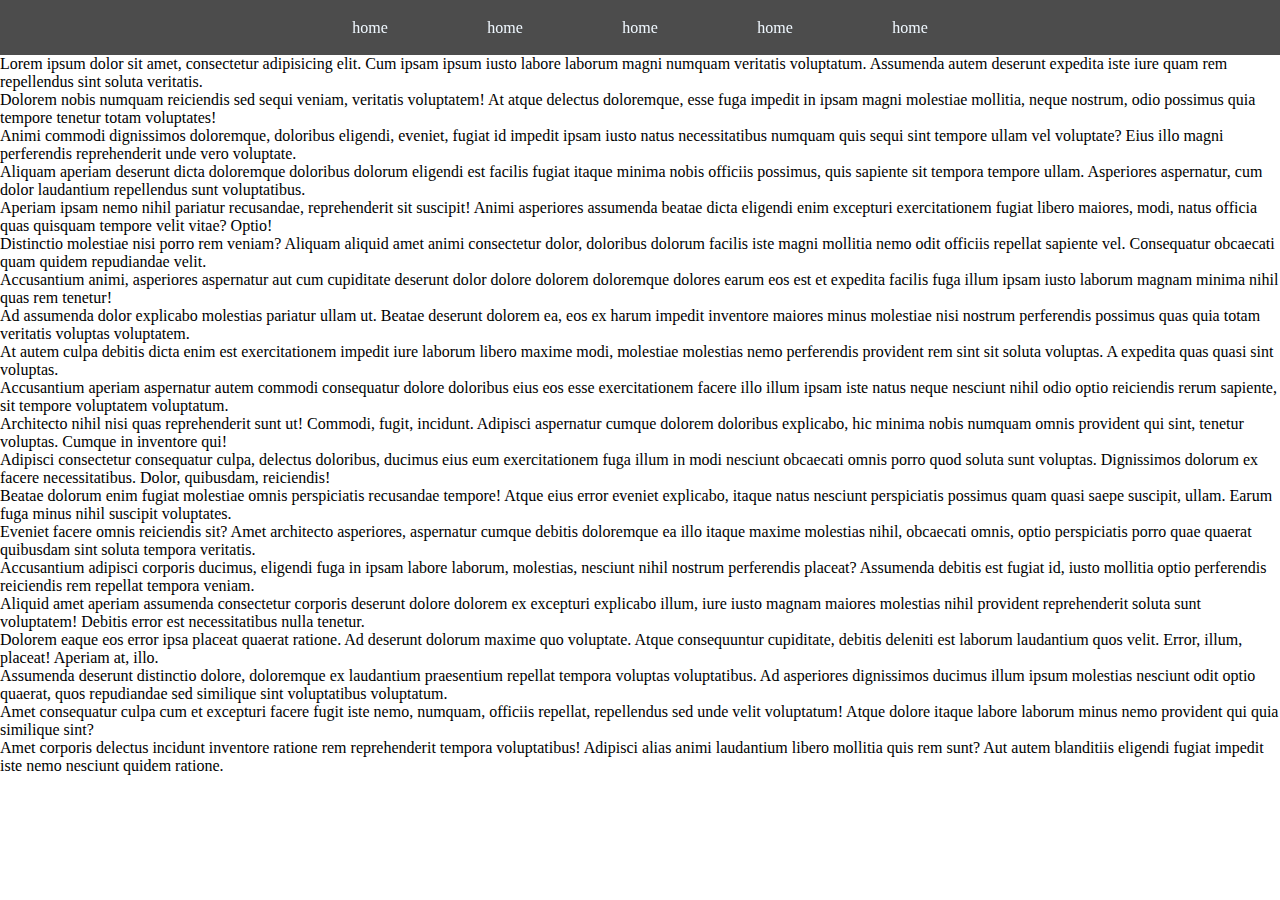
==== index.html @ 13f9130d "index" ====
<!DOCTYPE html>
<html lang="en">
<head>
    <meta charset="UTF-8">
    <title>Title</title>
    <link rel="stylesheet" href="css/index.css">
    <script src="js/index.js"></script>
</head>
<body>
<header>
    <nav class="head-nav">
        <ul>
            <li><a href="">home</a></li>
            <li><a href="">home</a></li>
            <li><a href="">home</a></li>
            <li><a href="">home</a></li>
            <li><a href="">home</a></li>
        </ul>
    </nav>
</header>
<div class="content">
    <p>Lorem ipsum dolor sit amet, consectetur adipisicing elit. Cum ipsam ipsum iusto labore laborum magni numquam
       veritatis voluptatum. Assumenda autem deserunt expedita iste iure quam rem repellendus sint soluta veritatis.</p>
    <p>Dolorem nobis numquam reiciendis sed sequi veniam, veritatis voluptatem! At atque delectus doloremque, esse fuga
       impedit in ipsam magni molestiae mollitia, neque nostrum, odio possimus quia tempore tenetur totam
       voluptates!</p>
    <p>Animi commodi dignissimos doloremque, doloribus eligendi, eveniet, fugiat id impedit ipsam iusto natus
       necessitatibus numquam quis sequi sint tempore ullam vel voluptate? Eius illo magni perferendis reprehenderit
       unde vero voluptate.</p>
    <p>Aliquam aperiam deserunt dicta doloremque doloribus dolorum eligendi est facilis fugiat itaque minima nobis
       officiis possimus, quis sapiente sit tempora tempore ullam. Asperiores aspernatur, cum dolor laudantium
       repellendus sunt voluptatibus.</p>
    <p>Aperiam ipsam nemo nihil pariatur recusandae, reprehenderit sit suscipit! Animi asperiores assumenda beatae dicta
       eligendi enim excepturi exercitationem fugiat libero maiores, modi, natus officia quas quisquam tempore velit
       vitae? Optio!</p>
    <p>Distinctio molestiae nisi porro rem veniam? Aliquam aliquid amet animi consectetur dolor, doloribus dolorum
       facilis iste magni mollitia nemo odit officiis repellat sapiente vel. Consequatur obcaecati quam quidem
       repudiandae velit.</p>
    <p>Accusantium animi, asperiores aspernatur aut cum cupiditate deserunt dolor dolore dolorem doloremque dolores
       earum eos est et expedita facilis fuga illum ipsam iusto laborum magnam minima nihil quas rem tenetur!</p>
    <p>Ad assumenda dolor explicabo molestias pariatur ullam ut. Beatae deserunt dolorem ea, eos ex harum impedit
       inventore maiores minus molestiae nisi nostrum perferendis possimus quas quia totam veritatis voluptas
       voluptatem.</p>
    <p>At autem culpa debitis dicta enim est exercitationem impedit iure laborum libero maxime modi, molestiae molestias
       nemo perferendis provident rem sint sit soluta voluptas. A expedita quas quasi sint voluptas.</p>
    <p>Accusantium aperiam aspernatur autem commodi consequatur dolore doloribus eius eos esse exercitationem facere
       illo illum ipsam iste natus neque nesciunt nihil odio optio reiciendis rerum sapiente, sit tempore voluptatem
       voluptatum.</p>
    <p>Architecto nihil nisi quas reprehenderit sunt ut! Commodi, fugit, incidunt. Adipisci aspernatur cumque dolorem
       doloribus explicabo, hic minima nobis numquam omnis provident qui sint, tenetur voluptas. Cumque in inventore
       qui!</p>
    <p>Adipisci consectetur consequatur culpa, delectus doloribus, ducimus eius eum exercitationem fuga illum in modi
       nesciunt obcaecati omnis porro quod soluta sunt voluptas. Dignissimos dolorum ex facere necessitatibus. Dolor,
       quibusdam, reiciendis!</p>
    <p>Beatae dolorum enim fugiat molestiae omnis perspiciatis recusandae tempore! Atque eius error eveniet explicabo,
       itaque natus nesciunt perspiciatis possimus quam quasi saepe suscipit, ullam. Earum fuga minus nihil suscipit
       voluptates.</p>
    <p>Eveniet facere omnis reiciendis sit? Amet architecto asperiores, aspernatur cumque debitis doloremque ea illo
       itaque maxime molestias nihil, obcaecati omnis, optio perspiciatis porro quae quaerat quibusdam sint soluta
       tempora veritatis.</p>
    <p>Accusantium adipisci corporis ducimus, eligendi fuga in ipsam labore laborum, molestias, nesciunt nihil nostrum
       perferendis placeat? Assumenda debitis est fugiat id, iusto mollitia optio perferendis reiciendis rem repellat
       tempora veniam.</p>
    <p>Aliquid amet aperiam assumenda consectetur corporis deserunt dolore dolorem ex excepturi explicabo illum, iure
       iusto magnam maiores molestias nihil provident reprehenderit soluta sunt voluptatem! Debitis error est
       necessitatibus nulla tenetur.</p>
    <p>Dolorem eaque eos error ipsa placeat quaerat ratione. Ad deserunt dolorum maxime quo voluptate. Atque
       consequuntur cupiditate, debitis deleniti est laborum laudantium quos velit. Error, illum, placeat! Aperiam at,
       illo.</p>
    <p>Assumenda deserunt distinctio dolore, doloremque ex laudantium praesentium repellat tempora voluptas
       voluptatibus. Ad asperiores dignissimos ducimus illum ipsum molestias nesciunt odit optio quaerat, quos
       repudiandae sed similique sint voluptatibus voluptatum.</p>
    <p>Amet consequatur culpa cum et excepturi facere fugit iste nemo, numquam, officiis repellat, repellendus sed unde
       velit voluptatum! Atque dolore itaque labore laborum minus nemo provident qui quia similique sint?</p>
    <p>Amet corporis delectus incidunt inventore ratione rem reprehenderit tempora voluptatibus! Adipisci alias animi
       laudantium libero mollitia quis rem sunt? Aut autem blanditiis eligendi fugiat impedit iste nemo nesciunt quidem
       ratione.</p>
</div>
</body>
</html>
---- css/index.css ----
*{
    margin: 0;
    padding: 0;
}

ul,ol{
    list-style-type: none;
}

a{
    text-decoration-line: none;
}

header{
    width: 100%;
    position: fixed;
    overflow: hidden;
    transition: .4s;
}

.content{
    position: absolute;
    top: 55px;
}

.head-nav{
    width: 100%;
    background-color: rgba(0,0,0,.7);
}

.head-nav ul{
    width: 100%;
    display: flex;
    align-items: center;
    height: 55px;
    justify-content: center;
}

.head-nav ul li{
    width: 135px;
    height: 100%;
}

.head-nav ul li a{
    text-align: center;
    display: inline-block;
    width: 100%;
    height: 100%;
    line-height: 55px;
    color: aliceblue;
    -webkit-transition: all .6s;
    -moz-transition: prop .6s;
    -ms-transition: prop .6s;
    -o-transition: prop .6s;
    transition: prop .6s;
}

.head-nav ul li a:hover{
    background-color: aliceblue;
    color: black;
}
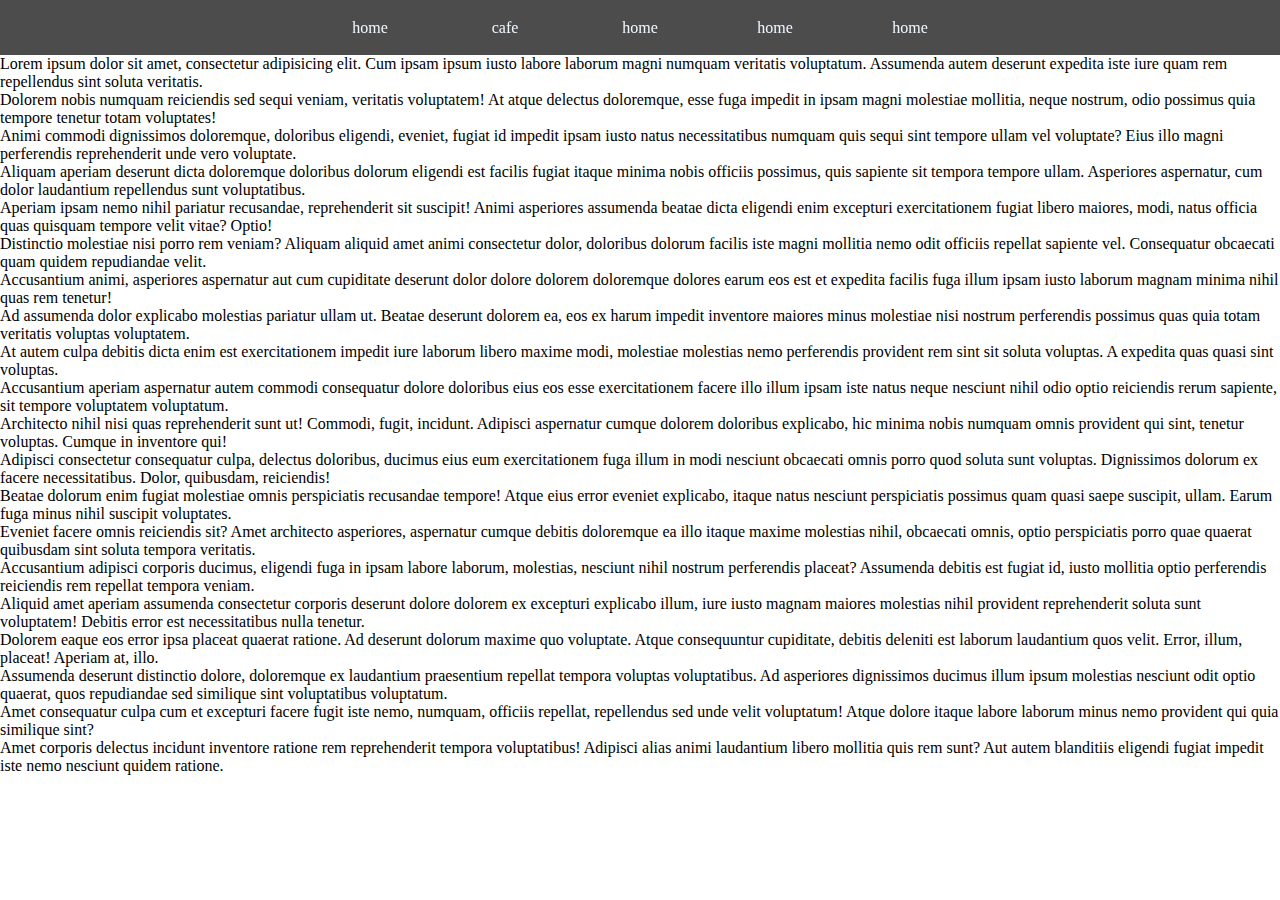
==== commit 70093600: "cafe home" ====
--- a/index.html
+++ b/index.html
@@ -11,7 +11,7 @@
     <nav class="head-nav">
         <ul>
             <li><a href="">home</a></li>
-            <li><a href="">home</a></li>
+            <li><a href="cafe.html">cafe</a></li>
             <li><a href="">home</a></li>
             <li><a href="">home</a></li>
             <li><a href="">home</a></li>
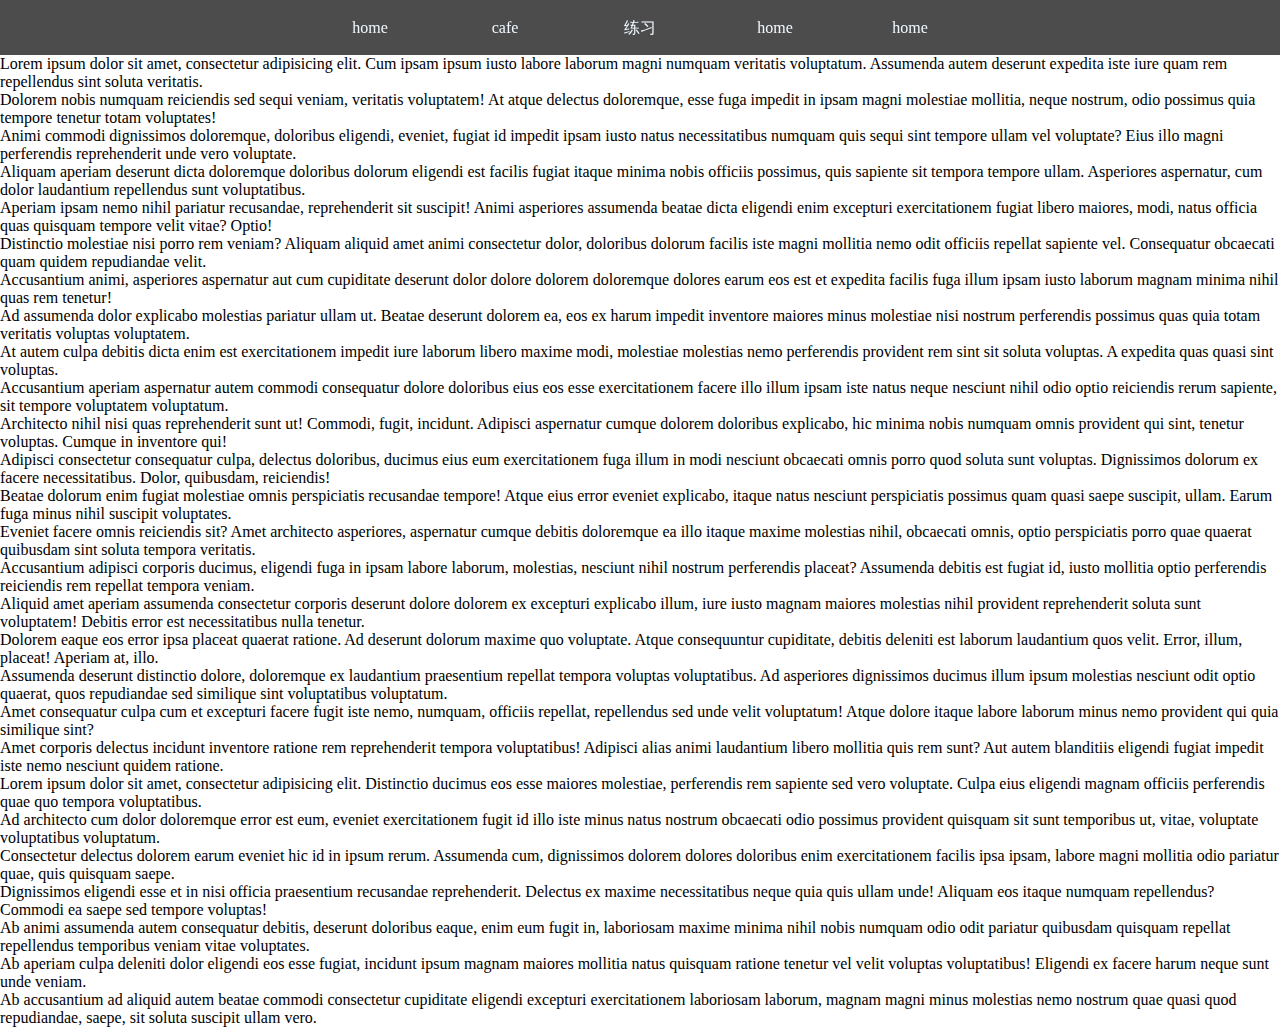
==== commit 0d243e35: "selfCard" ====
--- a/index.html
+++ b/index.html
@@ -11,8 +11,14 @@
     <nav class="head-nav">
         <ul>
             <li><a href="">home</a></li>
-            <li><a href="cafe.html">cafe</a></li>
-            <li><a href="">home</a></li>
+            <li><a href="cafe/cafe.html">cafe</a></li>
+            <li>
+                <a href="">练习</a>
+                <ul>
+                    <li><a href="selfCard/selfCard.html">明信片</a></li>
+                    <li><a href="">显示更多</a></li>
+                </ul>
+            </li>
             <li><a href="">home</a></li>
             <li><a href="">home</a></li>
         </ul>
@@ -75,6 +81,25 @@
     <p>Amet corporis delectus incidunt inventore ratione rem reprehenderit tempora voluptatibus! Adipisci alias animi
        laudantium libero mollitia quis rem sunt? Aut autem blanditiis eligendi fugiat impedit iste nemo nesciunt quidem
        ratione.</p>
+    <p>Lorem ipsum dolor sit amet, consectetur adipisicing elit. Distinctio ducimus eos esse maiores molestiae,
+       perferendis rem sapiente sed vero voluptate. Culpa eius eligendi magnam officiis perferendis quae quo tempora
+       voluptatibus.</p>
+    <p>Ad architecto cum dolor doloremque error est eum, eveniet exercitationem fugit id illo iste minus natus nostrum
+       obcaecati odio possimus provident quisquam sit sunt temporibus ut, vitae, voluptate voluptatibus voluptatum.</p>
+    <p>Consectetur delectus dolorem earum eveniet hic id in ipsum rerum. Assumenda cum, dignissimos dolorem dolores
+       doloribus enim exercitationem facilis ipsa ipsam, labore magni mollitia odio pariatur quae, quis quisquam
+       saepe.</p>
+    <p>Dignissimos eligendi esse et in nisi officia praesentium recusandae reprehenderit. Delectus ex maxime
+       necessitatibus neque quia quis ullam unde! Aliquam eos itaque numquam repellendus? Commodi ea saepe sed tempore
+       voluptas!</p>
+    <p>Ab animi assumenda autem consequatur debitis, deserunt doloribus eaque, enim eum fugit in, laboriosam maxime
+       minima nihil nobis numquam odio odit pariatur quibusdam quisquam repellat repellendus temporibus veniam vitae
+       voluptates.</p>
+    <p>Ab aperiam culpa deleniti dolor eligendi eos esse fugiat, incidunt ipsum magnam maiores mollitia natus quisquam
+       ratione tenetur vel velit voluptas voluptatibus! Eligendi ex facere harum neque sunt unde veniam.</p>
+    <p>Ab accusantium ad aliquid autem beatae commodi consectetur cupiditate eligendi excepturi exercitationem
+       laboriosam laborum, magnam magni minus molestias nemo nostrum quae quasi quod repudiandae, saepe, sit soluta
+       suscipit ullam vero.</p>
 </div>
 </body>
 </html>--- a/css/index.css
+++ b/css/index.css
@@ -14,8 +14,9 @@
 header{
     width: 100%;
     position: fixed;
-    overflow: hidden;
+    /*overflow: hidden;*/
     transition: .4s;
+    z-index: 999;
 }
 
 .content{
@@ -23,12 +24,9 @@
     top: 55px;
 }
 
-.head-nav{
-    width: 100%;
-    background-color: rgba(0,0,0,.7);
-}
 
 .head-nav ul{
+    background-color: rgba(0,0,0,.7);
     width: 100%;
     display: flex;
     align-items: center;
@@ -38,7 +36,7 @@
 
 .head-nav ul li{
     width: 135px;
-    height: 100%;
+    position: relative;
 }
 
 .head-nav ul li a{
@@ -58,4 +56,27 @@
 .head-nav ul li a:hover{
     background-color: aliceblue;
     color: black;
+}
+
+.head-nav ul>li>ul{
+    display: block;
+    width: 100%;
+    height: auto;
+    max-height: 0;
+    position: absolute;
+    top: 100%;
+    left: 0;
+    /*position: fixed;*/
+    z-index: 999;
+    overflow: hidden;
+    transition: .4s ease;
+}
+
+.head-nav ul>li:hover>ul{
+    max-height: 200%;
+}
+
+
+header:hover{
+    /*overflow: visible;*/
 }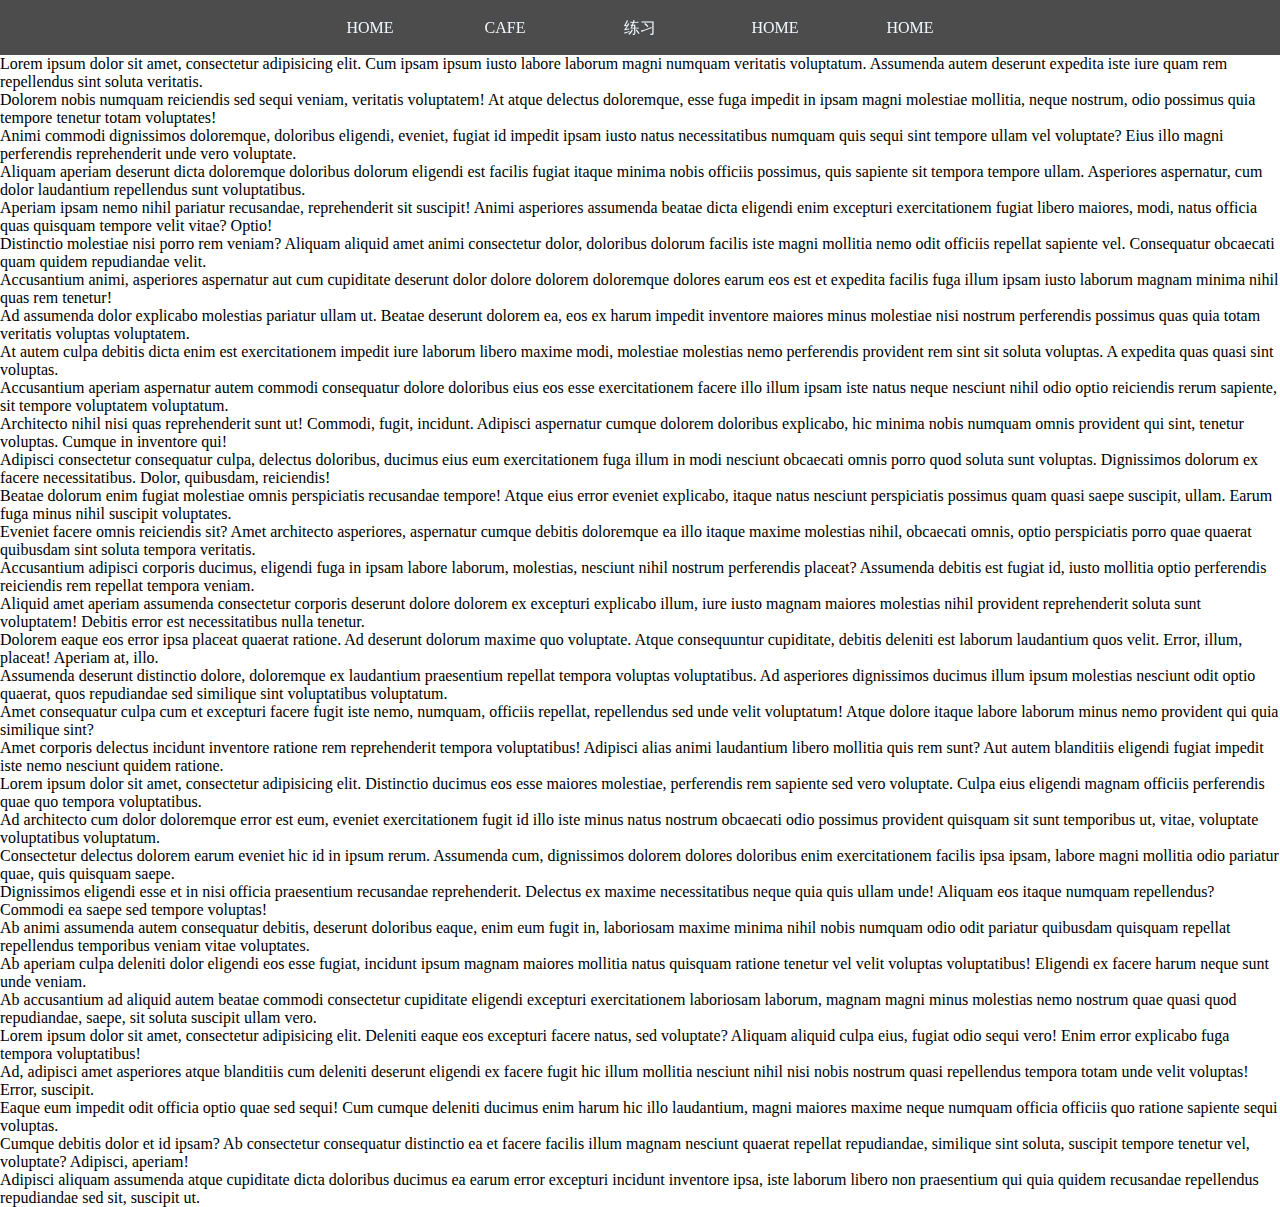
==== commit 53bc7682: "loading" ====
--- a/index.html
+++ b/index.html
@@ -3,6 +3,7 @@
 <head>
     <meta charset="UTF-8">
     <title>Title</title>
+    <link rel="shortcut icon" href="images/favicon.ico" type="image/x-icon">
     <link rel="stylesheet" href="css/index.css">
     <script src="js/index.js"></script>
 </head>
@@ -16,6 +17,7 @@
                 <a href="">练习</a>
                 <ul>
                     <li><a href="selfCard/selfCard.html">明信片</a></li>
+                    <li><a href="loading/loading.html">载入</a></li>
                     <li><a href="">显示更多</a></li>
                 </ul>
             </li>
@@ -100,6 +102,19 @@
     <p>Ab accusantium ad aliquid autem beatae commodi consectetur cupiditate eligendi excepturi exercitationem
        laboriosam laborum, magnam magni minus molestias nemo nostrum quae quasi quod repudiandae, saepe, sit soluta
        suscipit ullam vero.</p>
+    <p>Lorem ipsum dolor sit amet, consectetur adipisicing elit. Deleniti eaque eos excepturi facere natus, sed
+       voluptate? Aliquam aliquid culpa eius, fugiat odio sequi vero! Enim error explicabo fuga tempora
+       voluptatibus!</p>
+    <p>Ad, adipisci amet asperiores atque blanditiis cum deleniti deserunt eligendi ex facere fugit hic illum mollitia
+       nesciunt nihil nisi nobis nostrum quasi repellendus tempora totam unde velit voluptas! Error, suscipit.</p>
+    <p>Eaque eum impedit odit officia optio quae sed sequi! Cum cumque deleniti ducimus enim harum hic illo laudantium,
+       magni maiores maxime neque numquam officia officiis quo ratione sapiente sequi voluptas.</p>
+    <p>Cumque debitis dolor et id ipsam? Ab consectetur consequatur distinctio ea et facere facilis illum magnam
+       nesciunt quaerat repellat repudiandae, similique sint soluta, suscipit tempore tenetur vel, voluptate? Adipisci,
+       aperiam!</p>
+    <p>Adipisci aliquam assumenda atque cupiditate dicta doloribus ducimus ea earum error excepturi incidunt inventore
+       ipsa, iste laborum libero non praesentium qui quia quidem recusandae repellendus repudiandae sed sit, suscipit
+       ut.</p>
 </div>
 </body>
 </html>--- a/css/index.css
+++ b/css/index.css
@@ -9,9 +9,11 @@
 
 a{
     text-decoration-line: none;
+    text-decoration: none;
 }
 
 header{
+    text-transform: uppercase;
     width: 100%;
     position: fixed;
     /*overflow: hidden;*/
